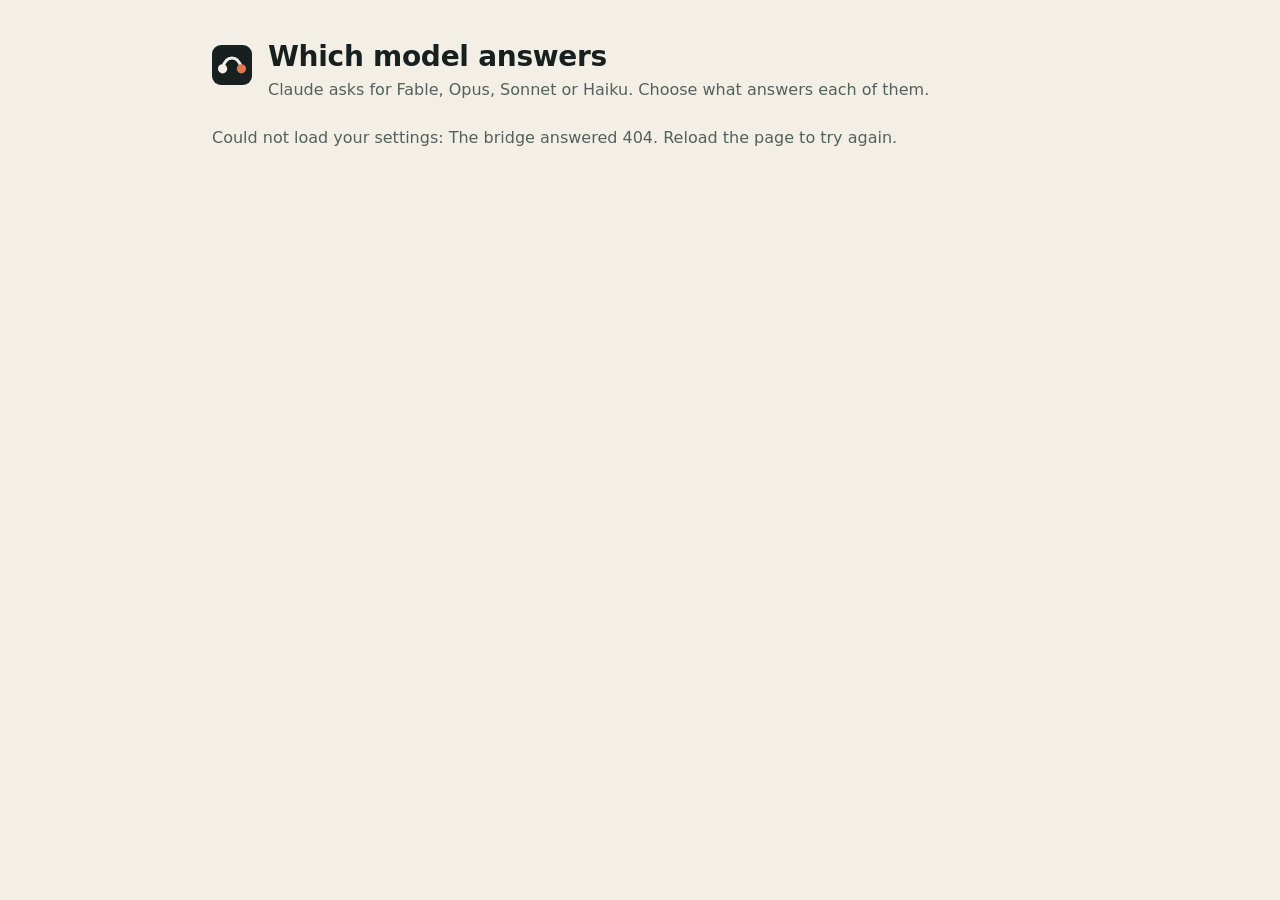
==== internal/picker/static/index.html @ 3137114e "Second Life: Claude Code and Claude Desktop on the models you pick" ====
<!doctype html>
<html lang="en">
<head>
<meta charset="utf-8">
<meta name="viewport" content="width=device-width, initial-scale=1">
<meta name="color-scheme" content="light dark">
<title>Models · Second Life</title>
<link rel="icon" href="icon.svg" type="image/svg+xml">
<link rel="stylesheet" href="app.css">
<script src="app.js" defer></script>
</head>
<body>
<header class="top">
  <img src="icon.svg" alt="" width="40" height="40">
  <div>
    <h1>Which model answers</h1>
    <p>Claude asks for Fable, Opus, Sonnet or Haiku. Choose what answers each of them.</p>
  </div>
</header>
<main id="main">
  <div id="alerts" role="alert"></div>
  <p id="loading" class="quiet">Loading your settings…</p>
  <noscript><p class="notice">This page needs JavaScript.</p></noscript>
</main>
<footer id="bar" class="bar" hidden></footer>
<div id="say" class="unseen" role="status" aria-live="polite"></div>
<dialog id="ask" aria-labelledby="ask-title" aria-describedby="ask-text"></dialog>
</body>
</html>
---- internal/picker/static/app.css ----
/* Colours come from the app icon: ink, paper, one rust accent. The accent marks what is not saved yet. */
:root {
  color-scheme: light dark;
  --bg: #f3efe6;
  --surface: #fdfbf7;
  --ink: #17201f;
  --muted: #55605d;
  --line: #7b827b;
  --hair: #d6d0c2;
  --accent: #e0764c;
  --on-accent: #17201f;
  --alert: #96350f;
}
@media (prefers-color-scheme: dark) {
  :root {
    --bg: #17201f;
    --surface: #202b2a;
    --ink: #f3efe6;
    --muted: #aab4af;
    --line: #7d8a86;
    --hair: #35423f;
    --alert: #f2a582;
  }
}
* { box-sizing: border-box; }
[hidden] { display: none !important; }
html { scroll-padding-bottom: 10rem; }
body {
  display: flex;
  flex-direction: column;
  min-height: 100vh;
  margin: 0;
  background: var(--bg);
  color: var(--ink);
  font: 1rem/1.5 system-ui, sans-serif;
  overflow-wrap: anywhere;
}
.top, main, .bar > div { width: 100%; max-width: 56rem; margin: 0 auto; padding: 0 1.25rem; }
.top { display: flex; gap: 1rem; align-items: flex-start; padding-top: 2.5rem; padding-bottom: 1.5rem; }
.top img { flex: none; margin-top: .3rem; }
h1 { font-size: 1.75rem; line-height: 1.2; margin: 0 0 .25rem; letter-spacing: -.01em; }
h2 { font-size: 1.25rem; line-height: 1.3; margin: 0; }
h3 { font-size: 1.25rem; line-height: 1.3; margin: 0; }
p { margin: 0; }
ul { margin: 1rem 0 0; padding: 0; list-style: none; }
code { font: .875em/1.5 ui-monospace, Menlo, Consolas, monospace; }
.top p, .quiet { color: var(--muted); }
main { flex: 1; padding-bottom: 4rem; }
section { margin-top: 3rem; }
section.slots { margin-top: 0; }
.head { display: flex; flex-wrap: wrap; gap: .5rem 1rem; align-items: center; justify-content: space-between; }
.head + p { margin: .25rem 0 1rem; max-width: 42rem; }
.small { font-size: .875rem; }
.alert { color: var(--alert); }

:focus-visible { outline: 2px solid var(--ink); outline-offset: 2px; }

button {
  min-height: 2.75rem;
  padding: .5rem 1rem;
  border: 1px solid var(--line);
  border-radius: .5rem;
  background: var(--surface);
  color: var(--ink);
  font: inherit;
  cursor: pointer;
}
button:hover:not(:disabled, [aria-disabled]) { border-color: var(--ink); }
button:disabled, button[aria-disabled="true"] { color: var(--muted); border-color: var(--hair); background: transparent; cursor: default; }
button.main { background: var(--accent); border-color: var(--ink); color: var(--on-accent); font-weight: 600; }
button.main:disabled, button.main[aria-disabled] { background: transparent; border-color: var(--hair); color: var(--muted); }
button.plain { border-color: transparent; background: none; text-decoration: underline; text-underline-offset: .2em; padding-inline: .5rem; }
button.plain:hover:not(:disabled) { border-color: var(--line); }

input {
  width: 100%;
  min-height: 2.75rem;
  padding: .5rem .75rem;
  border: 1px solid var(--line);
  border-radius: .5rem;
  background: var(--surface);
  color: var(--ink);
  font: inherit;
}
input::placeholder { color: var(--muted); opacity: 1; }

.notice {
  display: flex;
  flex-wrap: wrap;
  gap: .5rem 1rem;
  align-items: center;
  justify-content: space-between;
  margin-bottom: 1.5rem;
  padding: .75rem 1rem;
  border: 1px solid var(--line);
  border-radius: .5rem;
  background: var(--surface);
}
.notice > p { flex: 1 1 18rem; }
main > .quiet { margin-bottom: 1.5rem; }
#alerts { position: sticky; z-index: 15; top: .5rem; }
#alerts .notice { border-color: var(--alert); }

/* A slot and its model are the two ends of the bridge. */
.row { border-top: 1px solid var(--hair); padding: 1.25rem 0; }
.rows > .row:last-child { border-bottom: 1px solid var(--hair); }
.slot { display: grid; grid-template-columns: 9.5rem 4rem minmax(0, 1fr) auto; gap: .25rem 1rem; align-items: start; }
.now { font-size: .875rem; color: var(--muted); }
.link { position: relative; height: 2.75rem; }
.link::before { content: ""; position: absolute; left: .4rem; right: .4rem; top: 50%; border-top: 2px solid var(--line); }
.link i { position: absolute; top: 50%; width: .75rem; height: .75rem; margin-top: -.375rem; border-radius: 50%; border: 2px solid var(--ink); background: var(--ink); }
.link i:last-child { right: 0; }
.changed .link i:last-child { background: var(--accent); }
.meta { display: grid; gap: .25rem; margin-top: .5rem; font-size: .875rem; color: var(--muted); }
.meta .alert { color: var(--alert); }
.meta b { color: var(--ink); }
.meta .alert b { color: inherit; }
.meta button { min-height: 0; padding: 0 .25rem; font-size: inherit; }

.combo { position: relative; }
.combo input { padding-right: 2.5rem; text-overflow: ellipsis; }
.combo::after {
  content: "";
  position: absolute;
  right: 1rem;
  top: 1.05rem;
  width: .5rem;
  height: .5rem;
  border: solid var(--ink);
  border-width: 0 2px 2px 0;
  transform: rotate(45deg);
  pointer-events: none;
}
.popup {
  position: absolute;
  z-index: 20;
  left: 0;
  right: 0;
  top: calc(100% + .25rem);
  border: 1px solid var(--line);
  border-radius: .5rem;
  background: var(--surface);
  box-shadow: 0 .5rem 1.5rem rgb(0 0 0 / .25); /* the list lies over the page */
}
.popup.up { top: auto; bottom: calc(100% + .25rem); }
.list { overflow-y: auto; overscroll-behavior: contain; border-radius: .5rem; }
.group { position: sticky; top: 0; padding: .5rem .75rem; background: var(--bg); border-bottom: 1px solid var(--hair); font-size: .875rem; font-weight: 600; }
.group span { font-weight: 400; color: var(--muted); }
.option { display: grid; grid-template-columns: minmax(0, 1fr) auto; gap: 0 1rem; padding: .5rem .75rem; min-height: 2.75rem; cursor: pointer; scroll-margin-top: 2.6rem; }
.option .name { font-weight: 500; }
.option .more, .option .size { font-size: .875rem; color: var(--muted); }
.option .size { white-space: nowrap; overflow-wrap: normal; text-align: right; }
.option .more { grid-column: 1 / -1; }
.option[aria-selected="true"] .name::after { content: " (chosen)"; font-weight: 400; }
.option:hover { background: var(--bg); }
.option.on { background: var(--ink); color: var(--surface); }
.option.on .more, .option.on .size { color: inherit; }
.note { padding: .75rem; font-size: .875rem; color: var(--muted); }
.list:not(:empty) + .note { border-top: 1px solid var(--hair); }

.extra { display: grid; grid-template-columns: minmax(0, 1fr) auto; gap: .5rem 1rem; align-items: start; }
.extra .name { font-weight: 600; }
.actions { display: flex; flex-wrap: wrap; gap: .5rem; }
.add { margin-top: 1rem; max-width: 34rem; }
label { display: block; margin-bottom: .25rem; font-weight: 600; font-size: .875rem; }
.field { display: grid; grid-template-columns: minmax(0, 1fr) auto auto; gap: .5rem; align-items: end; max-width: 42rem; margin-top: 1rem; }
#key-note { margin-top: .5rem; }
.where span { font-size: .875rem; color: var(--muted); }
.size-field { max-width: 20rem; margin: .25rem 0; color: var(--ink); }
.size-field input { font-size: 1rem; }
.form-slot { grid-column: 1 / -1; }
.form { display: grid; gap: 1.25rem; max-width: 42rem; margin-top: 1rem; padding: 1.25rem; border: 1px solid var(--line); border-radius: .5rem; background: var(--surface); }
.form .small, .form .quiet { margin-top: .25rem; }
/* an answer must not end up under the bar */
.form > p { scroll-margin-bottom: 7rem; }
.form > p:empty { display: none; }
.presets { display: flex; flex-wrap: wrap; gap: .5rem; align-items: center; }
fieldset { margin: 0; padding: 0; border: 0; min-width: 0; }
legend { padding: 0; margin-bottom: .25rem; font-weight: 600; font-size: .875rem; }
.radio { display: flex; gap: .75rem; align-items: center; min-height: 2.75rem; margin: 0; font-weight: 400; font-size: 1rem; cursor: pointer; }
.radio input { flex: none; width: 1.25rem; min-height: 0; height: 1.25rem; margin: 0; padding: 0; accent-color: var(--ink); }
.field > div { grid-column: 1 / -1; }
.field > div + input { grid-column: 1; }

.bar { position: sticky; z-index: 10; bottom: 0; background: var(--surface); border-top: 1px solid var(--line); }
.bar > div { display: flex; flex-wrap: wrap; gap: .5rem 1rem; align-items: center; padding-top: .75rem; padding-bottom: .75rem; }
.bar > div:not([hidden]) + div { border-top: 1px solid var(--hair); }
.bar p { flex: 1 1 12rem; }
.bar .actions { margin-left: auto; }

dialog { max-width: min(28rem, calc(100vw - 2.5rem)); padding: 1.5rem; border: 1px solid var(--line); border-radius: .75rem; background: var(--surface); color: var(--ink); }
dialog::backdrop { background: rgb(0 0 0 / .55); }
dialog p { margin: .5rem 0 1.25rem; }
dialog .actions { justify-content: flex-end; }

.unseen { position: absolute; width: 1px; height: 1px; overflow: hidden; clip-path: inset(50%); white-space: nowrap; }

@media (max-width: 40rem) {
  .top { padding-top: 1.5rem; }
  .slot { grid-template-columns: minmax(0, 1fr) auto; }
  .slot .who { grid-row: 1; grid-column: 1; }
  .slot .link { display: none; }
  .changed .who h3::after { content: ""; display: inline-block; width: .6rem; height: .6rem; margin-left: .5rem; border: 2px solid var(--ink); border-radius: 50%; background: var(--accent); }
  .slot .pick { grid-row: 2; grid-column: 1 / -1; }
  .slot .try { grid-row: 1; grid-column: 2; }
  .extra { grid-template-columns: minmax(0, 1fr); }
  .meta button { min-height: 2.75rem; }
  .field { grid-template-columns: minmax(0, 1fr); }
  .field > * { grid-column: 1; }
}
@media (max-height: 30rem) {
  .bar { position: static; }
}
@media (forced-colors: active) {
  .option.on { outline: 2px solid Highlight; outline-offset: -2px; }
}
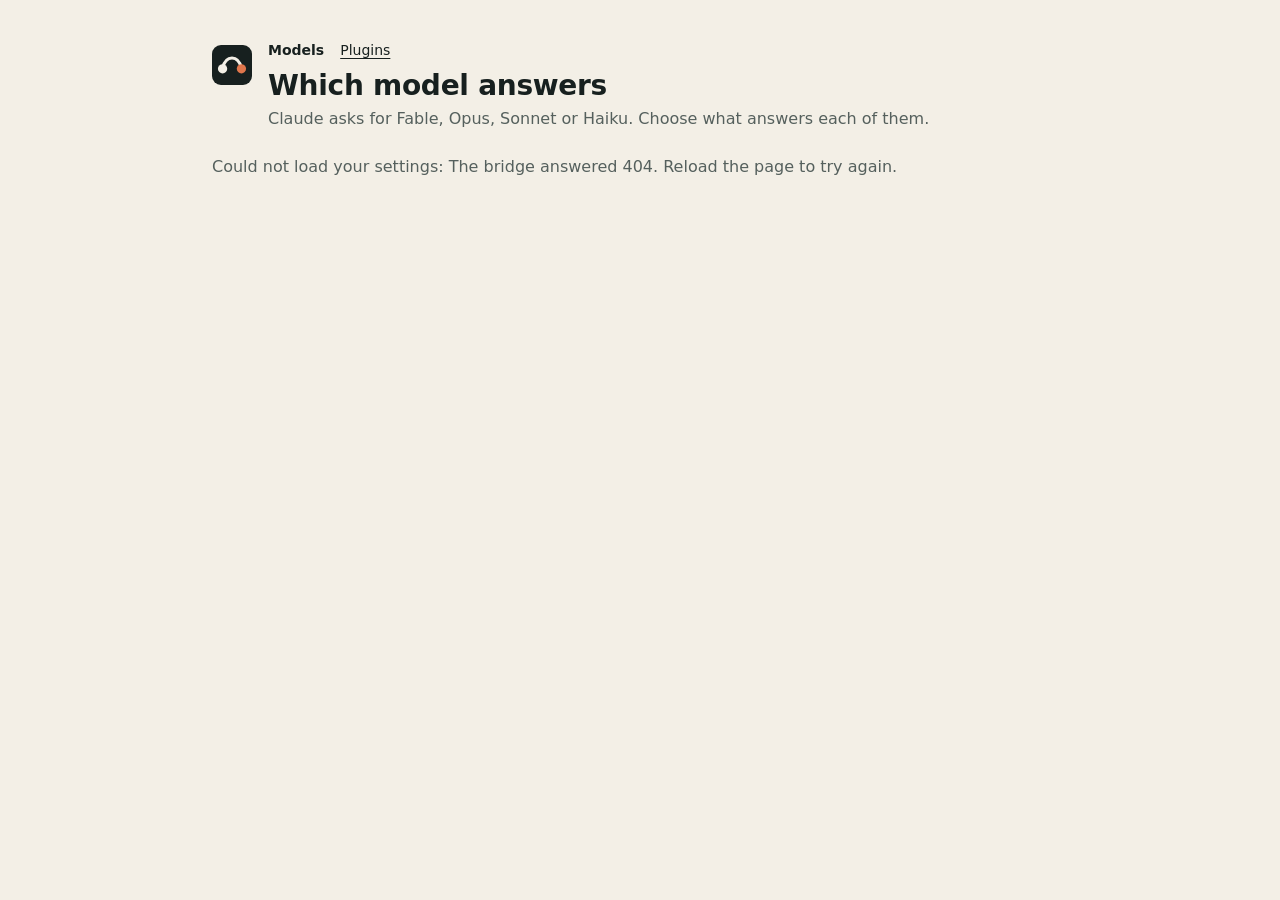
==== commit 4a99d669: "picker: plugins page" ====
--- a/internal/picker/static/index.html
+++ b/internal/picker/static/index.html
@@ -13,6 +13,7 @@
 <header class="top">
   <img src="icon.svg" alt="" width="40" height="40">
   <div>
+    <nav class="pages" aria-label="Pages"><a href="./" aria-current="page">Models</a> <a href="plugins">Plugins</a></nav>
     <h1>Which model answers</h1>
     <p>Claude asks for Fable, Opus, Sonnet or Haiku. Choose what answers each of them.</p>
   </div>
--- a/internal/picker/static/app.css
+++ b/internal/picker/static/app.css
@@ -195,6 +195,22 @@
 
 .unseen { position: absolute; width: 1px; height: 1px; overflow: hidden; clip-path: inset(50%); white-space: nowrap; }
 
+/* The two pages and the plugins page. */
+.pages { display: flex; gap: 1rem; margin-bottom: .5rem; font-size: .875rem; }
+.pages a { color: var(--ink); text-underline-offset: .2em; }
+.pages a[aria-current="page"] { font-weight: 600; text-decoration: none; }
+main > section:first-of-type { margin-top: 0; }
+#q { margin-top: 1rem; }
+.tools { display: flex; flex-wrap: wrap; gap: .5rem 1.5rem; align-items: center; justify-content: space-between; margin: .5rem 0 1rem; }
+.filter { display: flex; flex-wrap: wrap; gap: 0 1.5rem; }
+.plugin { display: grid; grid-template-columns: minmax(0, 1fr) auto; gap: .5rem 1rem; align-items: start; }
+.plugin p { margin: .25rem 0 0; }
+.plugin h3 { font-size: 1.0625rem; }
+.plugin .plain { margin-top: .25rem; padding-inline: 0; }
+.details { margin: .5rem 0 0; padding: .75rem; overflow-x: auto; border: 1px solid var(--hair); border-radius: .5rem; background: var(--surface); font: .8125rem/1.5 ui-monospace, Menlo, Consolas, monospace; white-space: pre-wrap; }
+.more { margin-top: 1rem; }
+main > p.notice { margin-top: 0; }
+
 @media (max-width: 40rem) {
   .top { padding-top: 1.5rem; }
   .slot { grid-template-columns: minmax(0, 1fr) auto; }
@@ -207,6 +223,7 @@
   .meta button { min-height: 2.75rem; }
   .field { grid-template-columns: minmax(0, 1fr); }
   .field > * { grid-column: 1; }
+  .plugin { grid-template-columns: minmax(0, 1fr); }
 }
 @media (max-height: 30rem) {
   .bar { position: static; }
